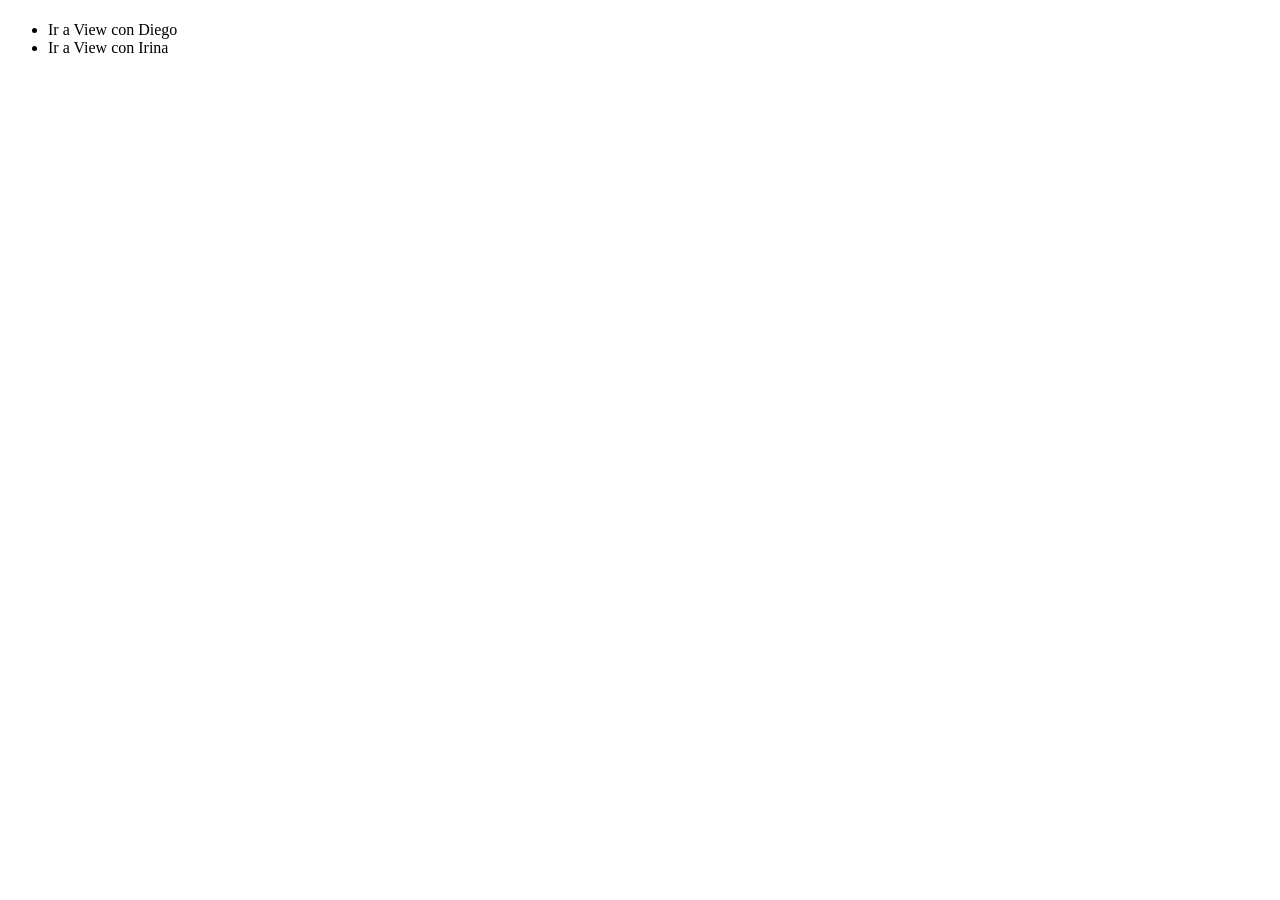
==== src/main/resources/templates/add-user.html @ 14aabd2a "Se agrega RequestParam" ====
<!DOCTYPE html>
<html xmlns:th="http://www.thymeleaf.org">
<head>
    <meta charset="UTF-8">
    <title th:text="${title}"></title>
</head>
<body>

    <h1 th:text="${title}"></h1>
<ul>
    <li>
        <a th:href="@{/app/view(name='Diego')}"> Ir a View con Diego</a>
    </li>
    <li>
        <a th:href="@{/app/view(name='Irina')}"> Ir a View con Irina</a>
    </li>

</ul>




</body>
</html>
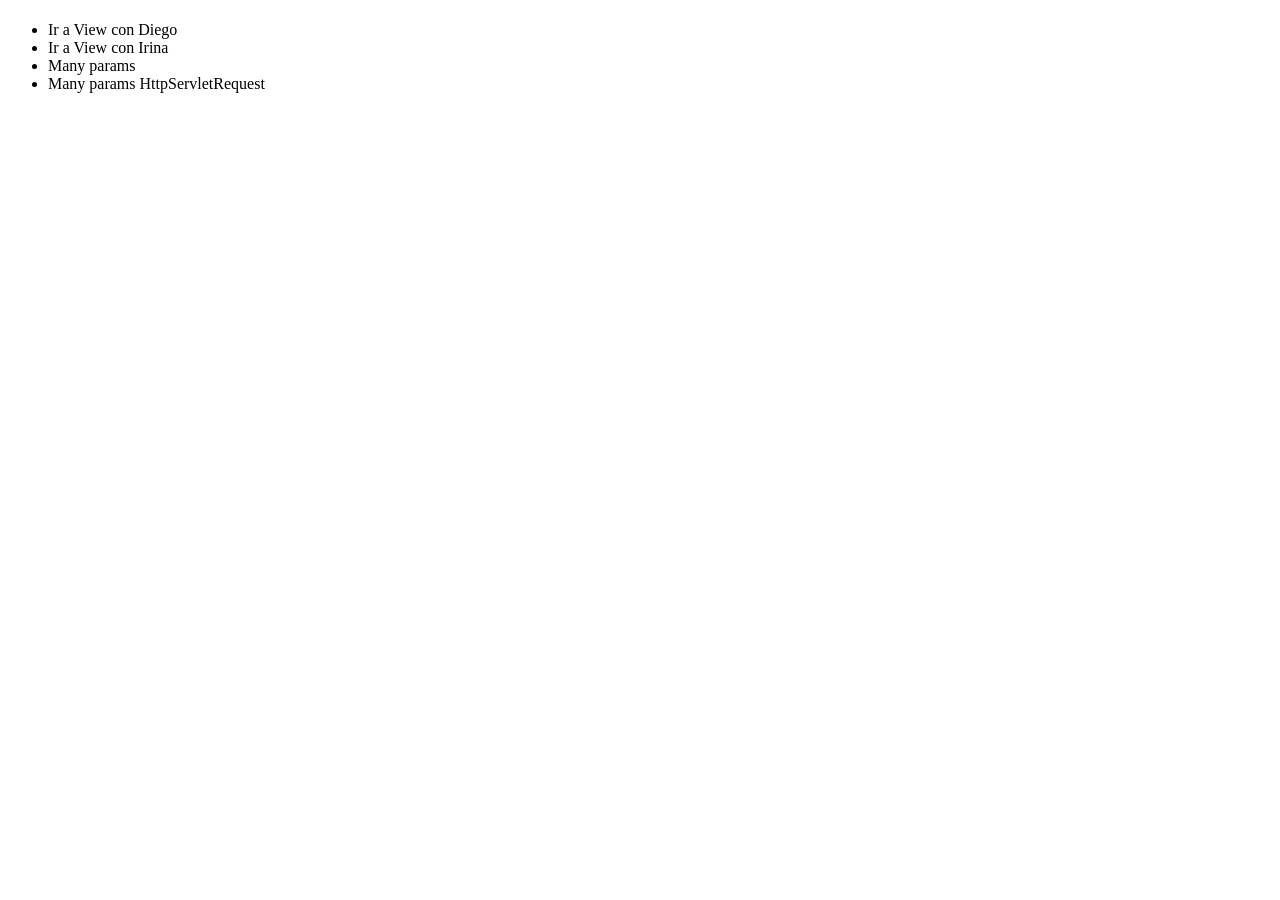
==== commit ea5325e5: "add many params RequestParam, httpServletRequest" ====
--- a/src/main/resources/templates/add-user.html
+++ b/src/main/resources/templates/add-user.html
@@ -14,6 +14,13 @@
     <li>
         <a th:href="@{/app/view(name='Irina')}"> Ir a View con Irina</a>
     </li>
+    <li>
+        <a th:href="@{/app/params(name='Irina', age=32, married=true)}"> Many params</a>
+    </li>
+
+    <li>
+        <a th:href="@{/app/paramsHttpServlet(name='Irina', age=32, married=true)}"> Many params HttpServletRequest</a>
+    </li>
 
 </ul>
 
